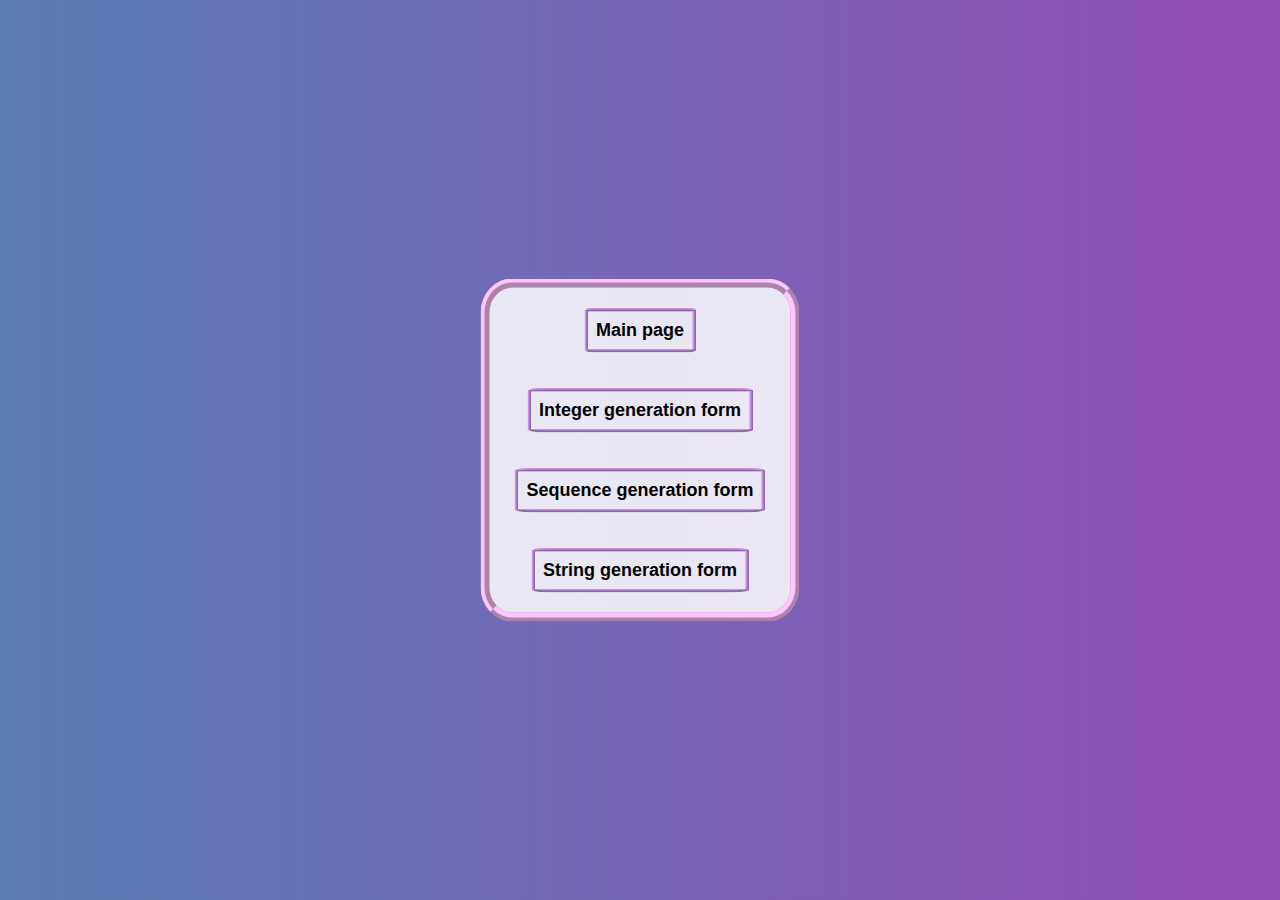
==== index.html @ ae92b7ff "Changed the name into index.html" ====
<!DOCTYPE html>
<html lang="en">
    <head>
        <meta charset="UTF-8">
        <title>Homework2 - HTML and CSS</title>
        <link rel="stylesheet" href="main_page.css" />
    </head>
    <body id="grad">
        <header>
          <div class="border">
            <ul>
              <li>
                <a href="integers/integer_gen.html">Main page</a>
              </li>
              <li>
                <a href="integers/integer_gen.html">Integer generation form</a>
              </li>
              <li>
                <a href="sequence_generation/sequence_generation.html">Sequence generation form</a>
              </li>
              <li>
                <a href="string_generation/string_generation.html">String generation form</a>
              </li>
            </ul>
          </div>
        </header>
      </body>
</html>
---- main_page.css ----
*{
    font-family:  Arial, Helvetica, sans-serif;;
}

#grad {
    background-image: linear-gradient(to right, rgb(90, 125, 181), rgb(148, 77, 183));
  }

.border{
    border-style: ridge;
    border-color: rgb(255, 197, 255);
    background-color: rgba(255, 255, 255, 0.849);
    border-radius: 10%;
    border-width: 9px;
    position: absolute;
    top: 50%;
    left: 50%;
    transform: translate(-50%, -50%);
}

ul{
    height: 45vh;
    display:contents;
    text-align: center;
    list-style-type: none;
}

ul li{
    padding: 15px;
    margin: 5px 10px 5px 10px;
}

ul li a{
    color: rgb(0, 0, 0);
    text-decoration: none;
    display: inline-block;
    font-size: 18px;
    font-weight: bold;
    padding: 8px;
    border: 4px ridge rgba(195, 128, 233, 0.855);
    border-radius: 8%;
    transition-duration: 0.4s;
}
ul a:hover{
    background-color: rgb(217, 179, 231);
    color: white;
}
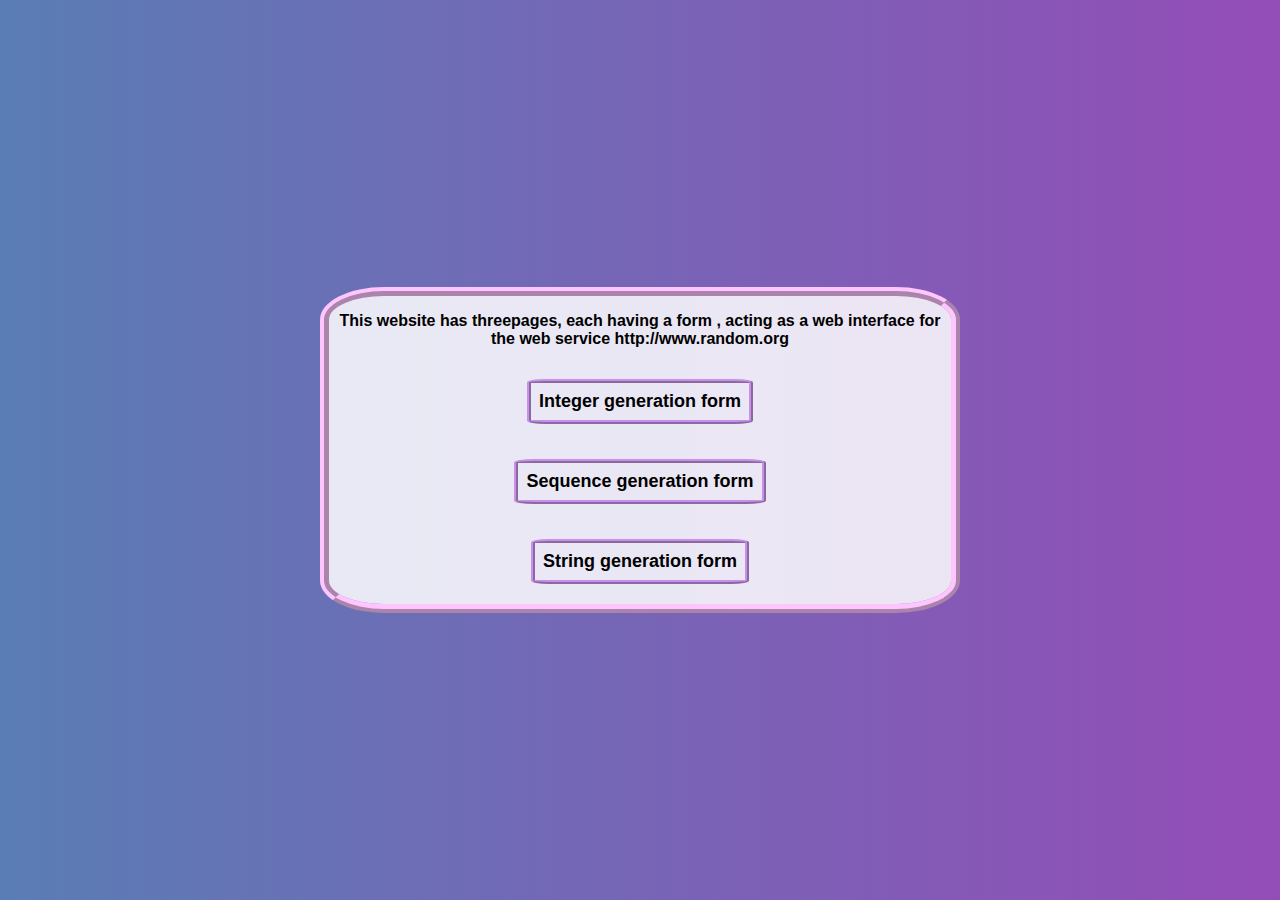
==== commit a14350af: "Final changes" ====
--- a/index.html
+++ b/index.html
@@ -8,18 +8,16 @@
     <body id="grad">
         <header>
           <div class="border">
+            <p>This website has threepages, each having a form , acting as a web interface for the web service http://www.random.org</p>
             <ul>
-              <li>
-                <a href="integers/integer_gen.html">Main page</a>
-              </li>
               <li>
                 <a href="integers/integer_gen.html">Integer generation form</a>
               </li>
               <li>
-                <a href="sequence_generation/sequence_generation.html">Sequence generation form</a>
+                <a href="sequences/sequences_gen.html">Sequence generation form</a>
               </li>
               <li>
-                <a href="string_generation/string_generation.html">String generation form</a>
+                <a href="strings/strings_gen.html">String generation form</a>
               </li>
             </ul>
           </div>
--- a/main_page.css
+++ b/main_page.css
@@ -16,6 +16,11 @@
     top: 50%;
     left: 50%;
     transform: translate(-50%, -50%);
+}
+
+p{
+    text-align: center;
+    font-weight: bold;
 }
 
 ul{
